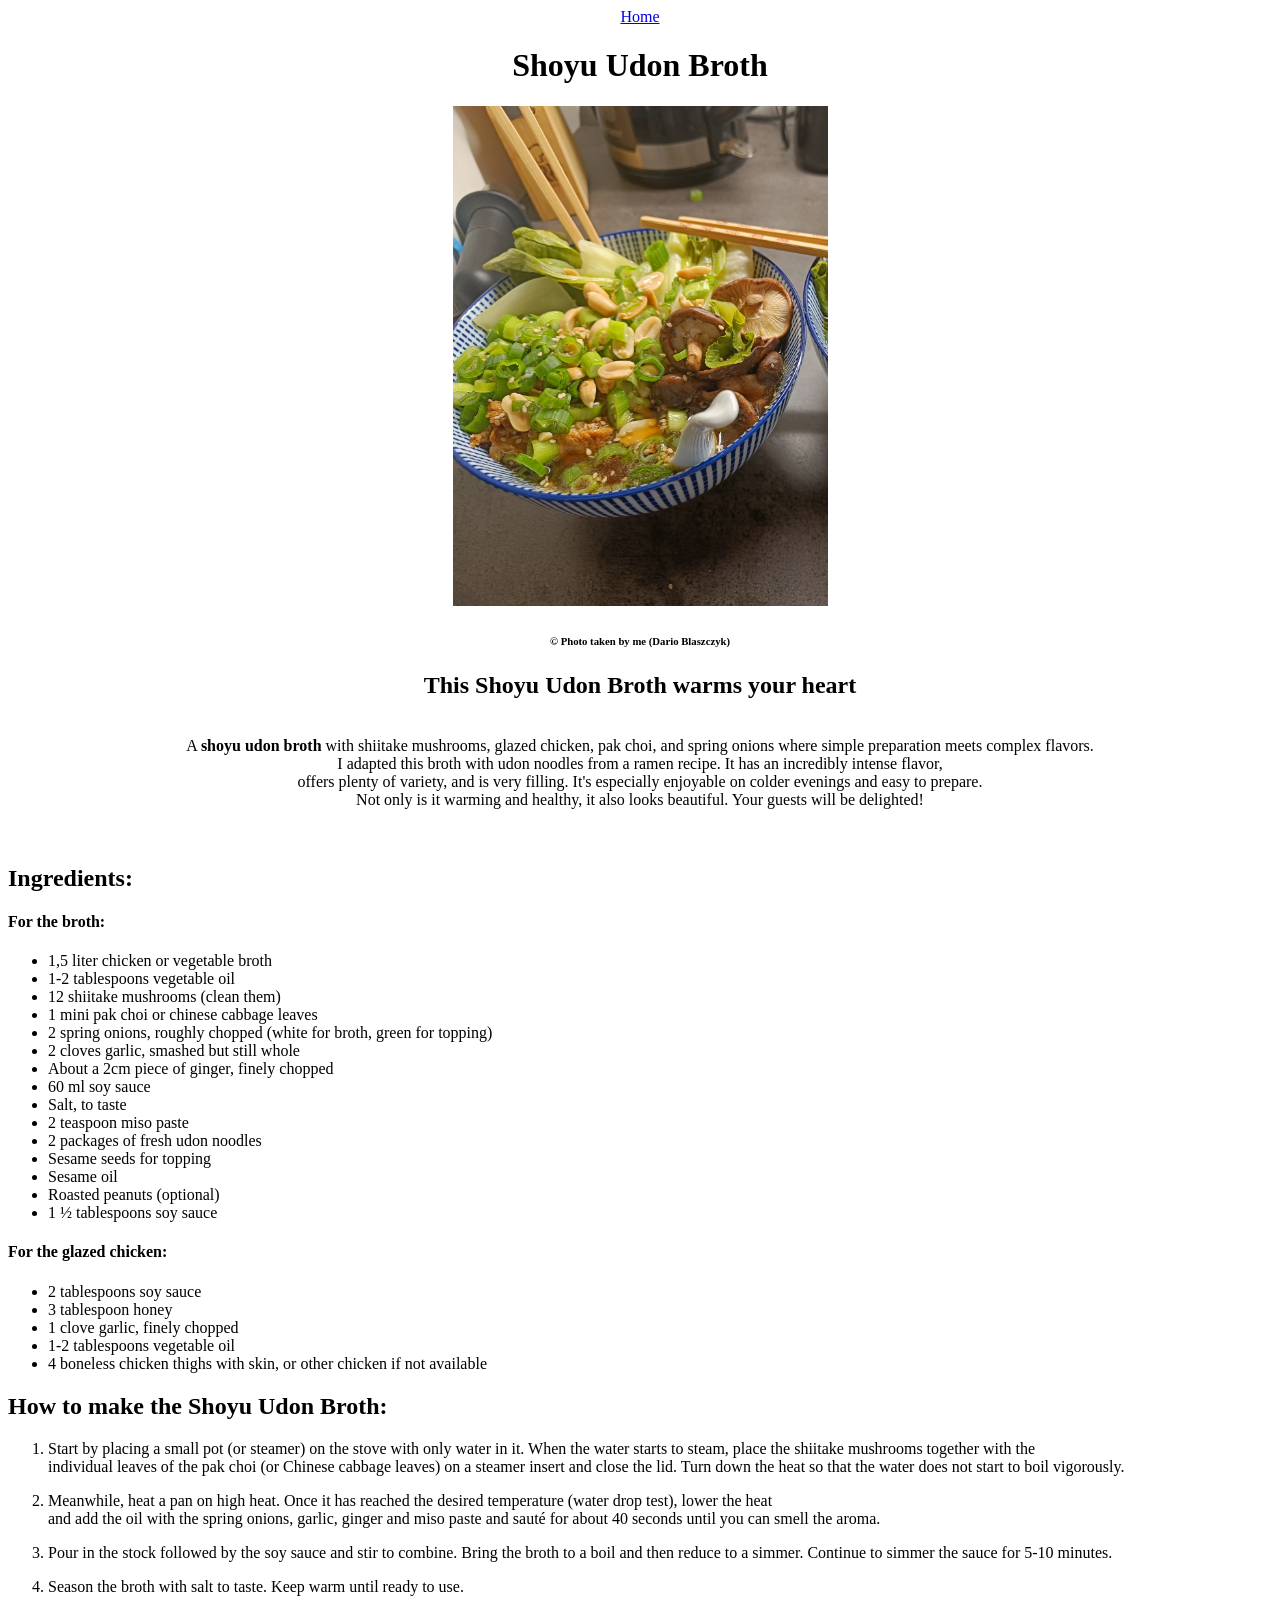
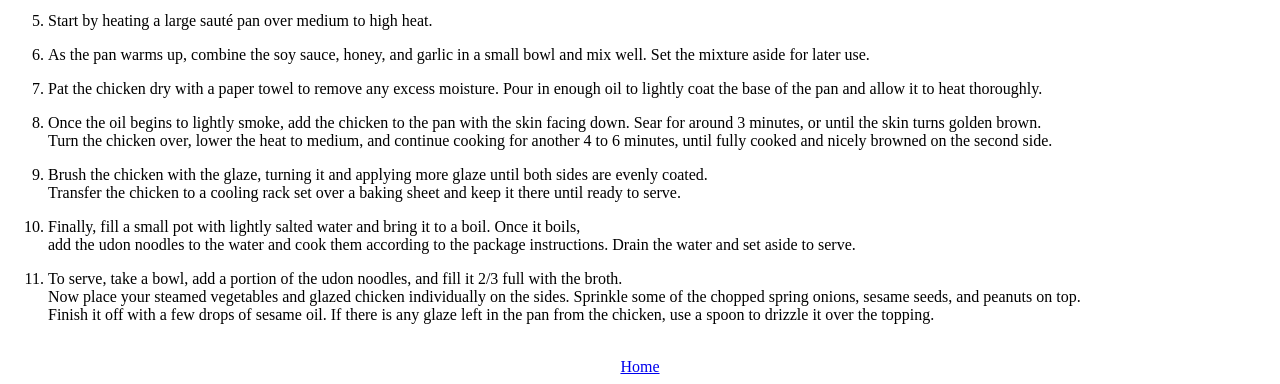
==== recipes/shoyu-udon.html @ f96a6ab4 "Update index, add shoyu recipe" ====
<!DOCTYPE html>
<html lang="en">
<head>
    <meta charset="UTF-8">
    <meta name="viewport" content="width=device-width, initial-scale=1.0">
    <title>Shoyu Udon Broth</title>
</head>
<body>
    <div style="text-align: center;"><a href="../index.html">Home</a>
    <br>
    <h1>Shoyu Udon Broth</h1>

<!-- Add seperators with CSS in body -->

    <img src="../images/shoyu-udon.webp" alt="Shoyu Udon Broth with shiitake mushrooms, glazed chicken, pak choi, and spring onions" height="500" width="375">
    <h6> © Photo taken by me (Dario Blaszczyk) </h6>

    <h2>This <strong>Shoyu Udon Broth</strong> warms your heart</h2>

    <br>A <strong>shoyu udon broth</strong> with shiitake mushrooms, glazed chicken, pak choi, and spring onions where simple preparation meets complex flavors.
        
    <br>I adapted this broth with udon noodles from a ramen recipe. It has an incredibly intense flavor, 
    <br>offers plenty of variety, and is very filling. It's especially enjoyable on colder evenings and easy to prepare.
    <br>Not only is it warming and healthy, it also looks beautiful. Your guests will be delighted!</div>
    <br>
    <br>
    <h2>Ingredients:</h2>
    <h4>For the broth: </h4>

<ul>
    <li> 1,5 liter chicken or vegetable broth</li>
    <li> 1-2 tablespoons vegetable oil</li>
    <li> 12 shiitake mushrooms (clean them)</li>
    <li> 1 mini pak choi or chinese cabbage leaves</li>
    <li> 2 spring onions, roughly chopped (white for broth, green for topping)</li>
    <li> 2 cloves garlic, smashed but still whole</li>
    <li> About a 2cm piece of ginger, finely chopped</li>
    <li> 60 ml soy sauce</li>
    <li> Salt, to taste</li>
    <li> 2 teaspoon miso paste</li>
    <li> 2 packages of fresh udon noodles</li>
    <li> Sesame seeds for topping</li>            
    <li> Sesame oil</li>
    <li> Roasted peanuts (optional)</li>
    <li> 1 ½ tablespoons soy sauce</li>
</ul>
    
    <h4>For the glazed chicken: </h4>
<ul>    
    <li> 2 tablespoons soy sauce</li>
    <li> 3 tablespoon honey</li>
    <li> 1 clove garlic, finely chopped</li>
    <li> 1-2 tablespoons vegetable oil</li>
    <li> 4 boneless chicken thighs with skin, or other chicken if not available</li>
</ul>

    <h2>How to make the Shoyu Udon Broth:</h2>

<ol>
    <li>Start by placing a small pot (or steamer) on the stove with only water in it. When the water starts to steam, place the shiitake mushrooms together with the  
    <br>individual leaves of the pak choi (or Chinese cabbage leaves) on a steamer insert and close the lid. Turn down the heat so that the water does not start to boil vigorously.</br></li></p>
    <p><li>Meanwhile, heat a pan on high heat. Once it has reached the desired temperature (water drop test), lower the heat 
    <br>and add the oil with the spring onions, garlic, ginger and miso paste and sauté for about 40 seconds until you can smell the aroma.</br></li></p>
    <p><li>Pour in the stock followed by the soy sauce and stir to combine. Bring the broth to a boil and then reduce to a simmer. Continue to simmer the sauce for 5-10 minutes. </li></p>
    <p><li>Season the broth with salt to taste. Keep warm until ready to use.</li></p>
    <p><li>Start by heating a large sauté pan over medium to high heat.</li></p>
    <p><li>As the pan warms up, combine the soy sauce, honey, and garlic in a small bowl and mix well. Set the mixture aside for later use.</li></p>
    <p><li>Pat the chicken dry with a paper towel to remove any excess moisture. Pour in enough oil to lightly coat the base of the pan and allow it to heat thoroughly.</li></p>
    <p><li>Once the oil begins to lightly smoke, add the chicken to the pan with the skin facing down. Sear for around 3 minutes, or until the skin turns golden brown. 
    <br>Turn the chicken over, lower the heat to medium, and continue cooking for another 4 to 6 minutes, until fully cooked and nicely browned on the second side.</br></li></p>
    <p><li>Brush the chicken with the glaze, turning it and applying more glaze until both sides are evenly coated. 
    <br>Transfer the chicken to a cooling rack set over a baking sheet and keep it there until ready to serve.</li></p>
    <p><li>Finally, fill a small pot with lightly salted water and bring it to a boil. Once it boils, 
    <br>add the udon noodles to the water and cook them according to the package instructions. Drain the water and set aside to serve.</li></p>    
    <p><li>To serve, take a bowl, add a portion of the udon noodles, and fill it 2/3 full with the broth. 
    <br>Now place your steamed vegetables and glazed chicken individually on the sides. Sprinkle some of the chopped spring onions, sesame seeds, and peanuts on top. 
    <br>Finish it off with a few drops of sesame oil. If there is any glaze left in the pan from the chicken, use a spoon to drizzle it over the topping.</li></p>
</ol>


    <br><div style="text-align: center;"><a href="../index.html">Home</a>

</body>
</html>
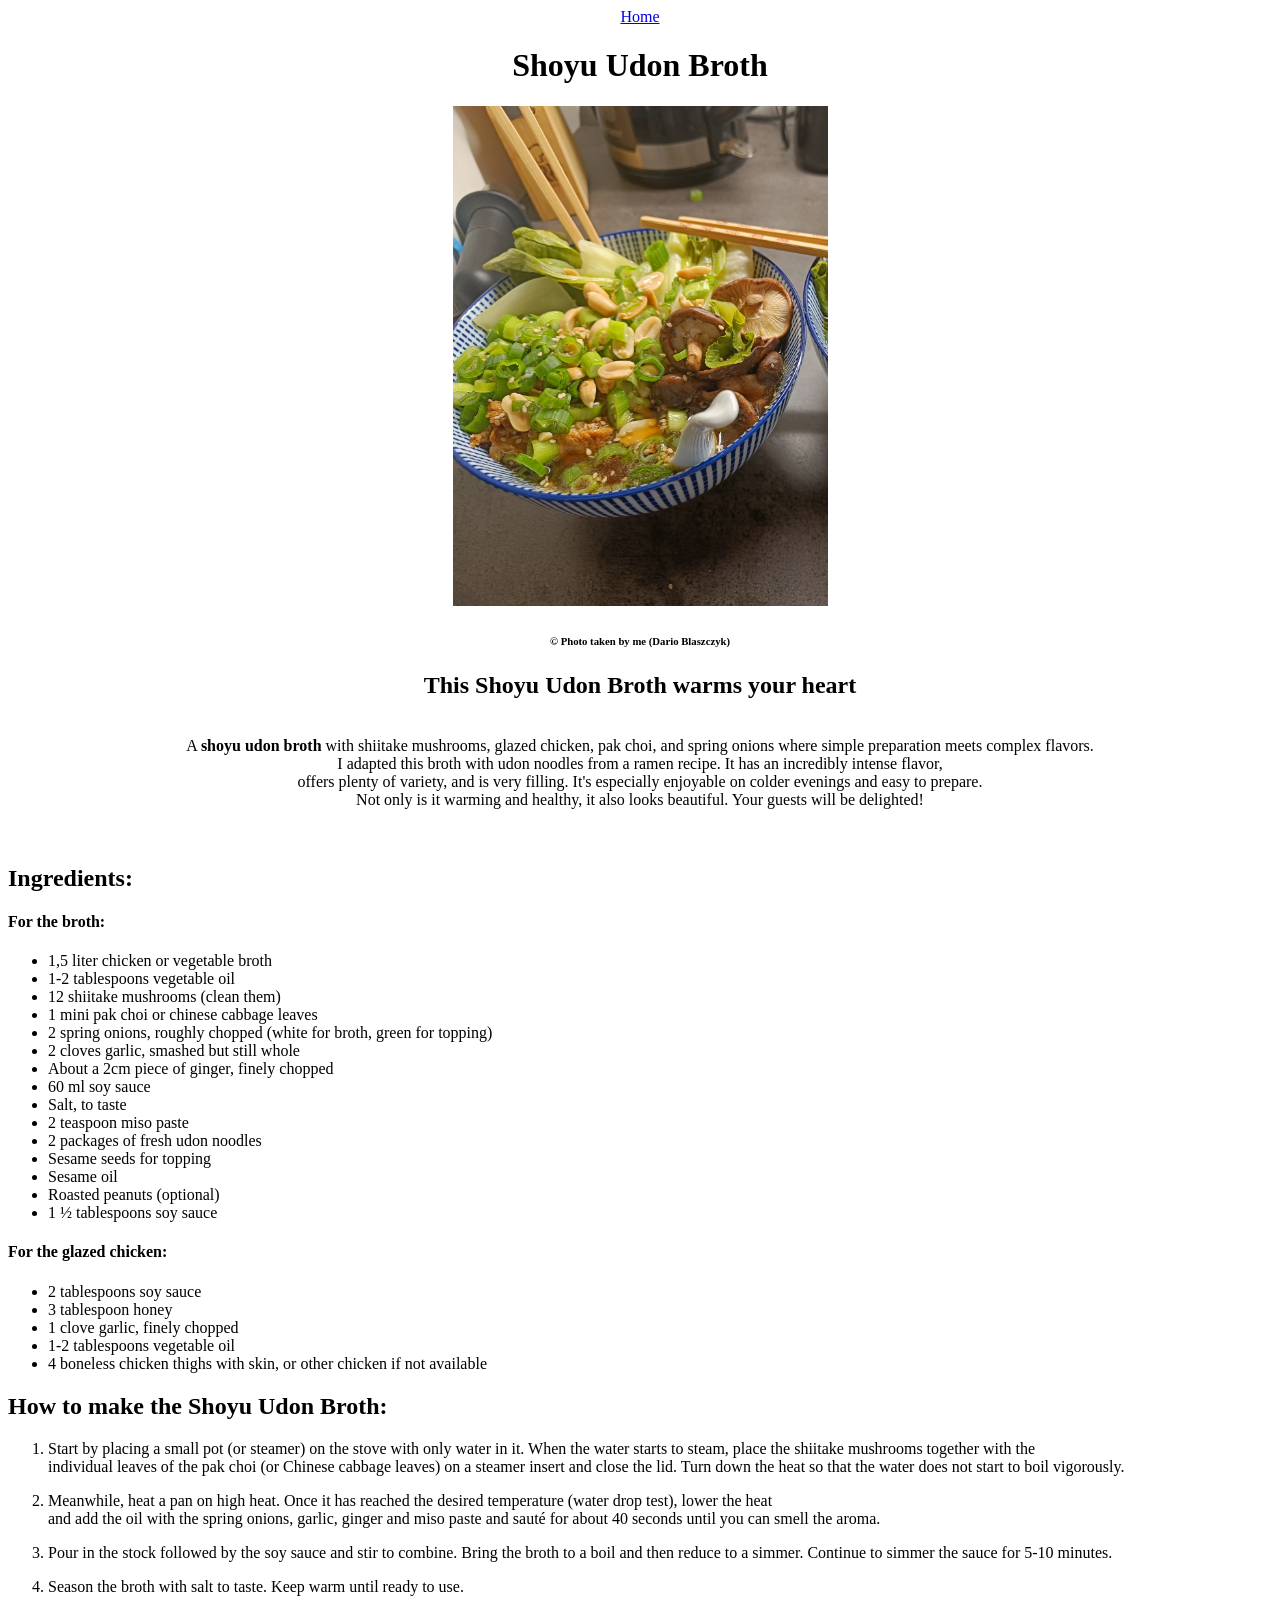
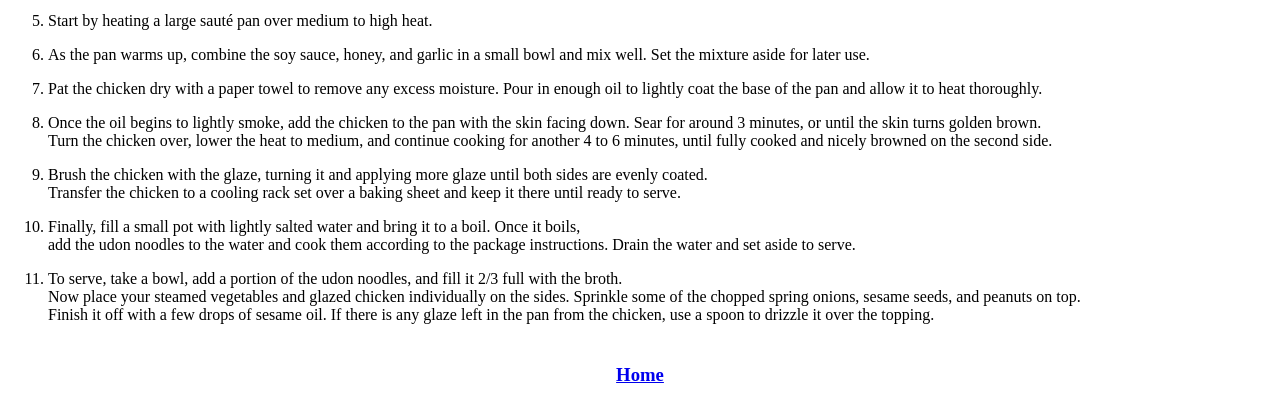
==== commit 67aa673e: "Add h tags to links" ====
--- a/recipes/shoyu-udon.html
+++ b/recipes/shoyu-udon.html
@@ -78,7 +78,7 @@
 </ol>
 
 
-    <br><div style="text-align: center;"><a href="../index.html">Home</a>
+    <h3><br><div style="text-align: center;"><a href="../index.html">Home</a></h3></div>
 
 </body>
 </html>
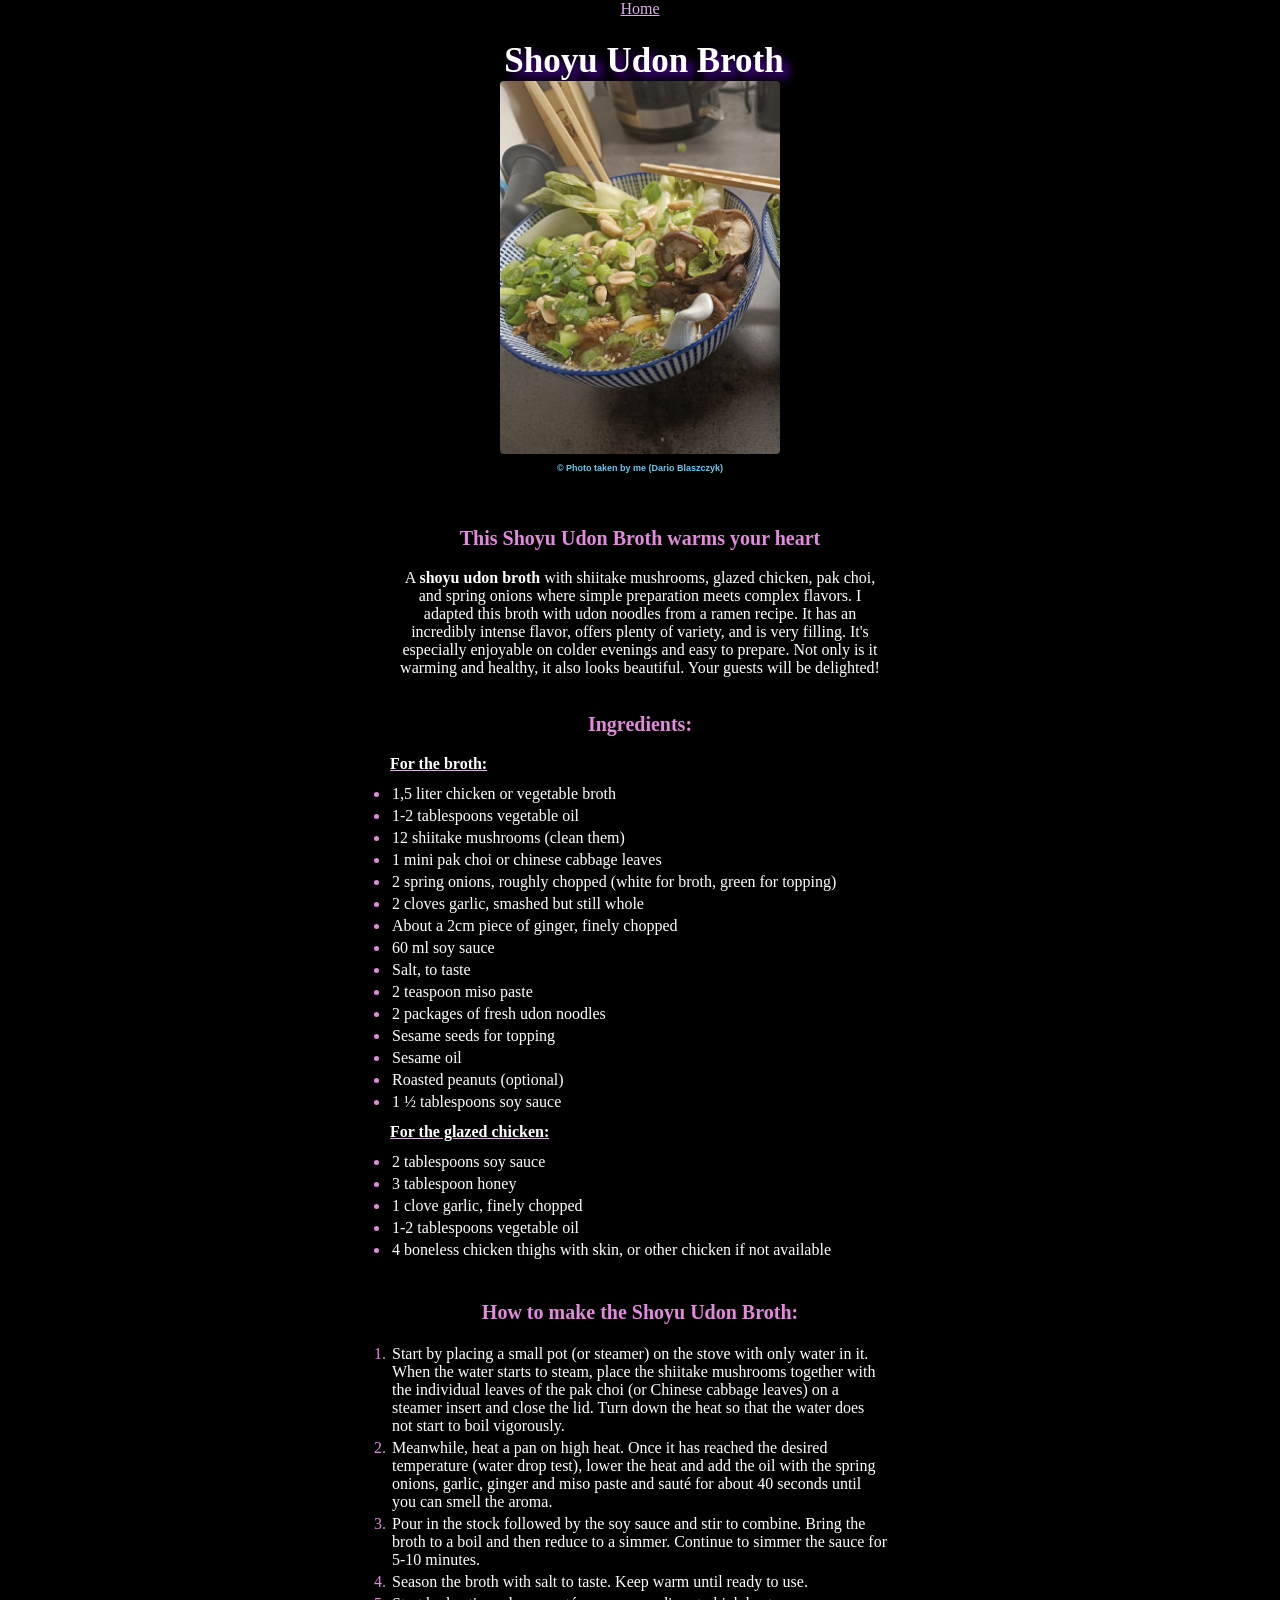
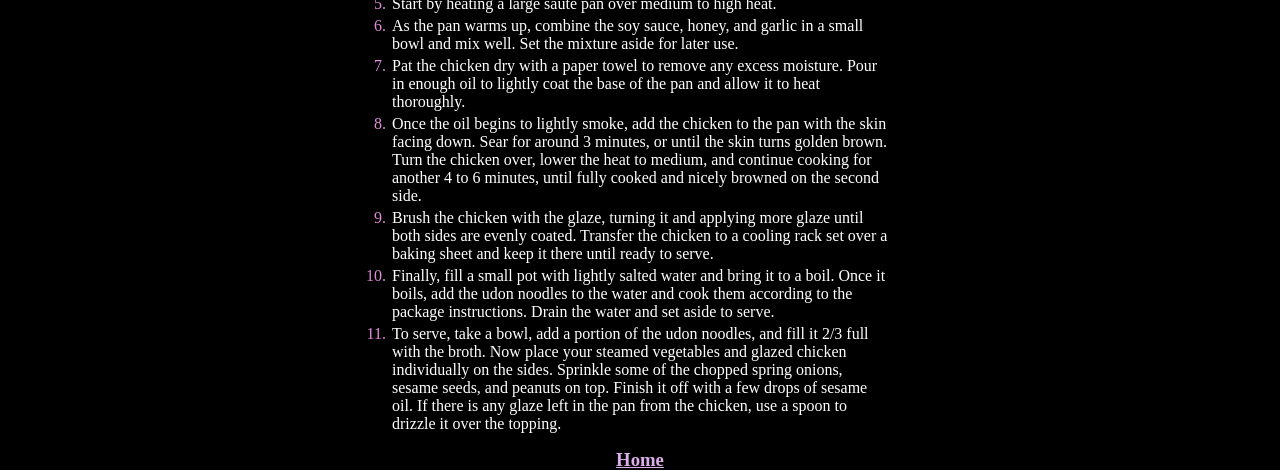
==== commit 86b936ab: "Change everything else with external CSS +fix bugs Change all .html sites to external CSS. Fix all t" ====
--- a/recipes/shoyu-udon.html
+++ b/recipes/shoyu-udon.html
@@ -4,26 +4,37 @@
     <meta charset="UTF-8">
     <meta name="viewport" content="width=device-width, initial-scale=1.0">
     <title>Shoyu Udon Broth</title>
+    <link rel="stylesheet" href="recipe-style.css">
 </head>
+
 <body>
-    <div style="text-align: center;"><a href="../index.html">Home</a>
-    <br>
-    <h1>Shoyu Udon Broth</h1>
+        <a href="../index.html">Home</a>
+   
+<div class="recipes">
+    <div class="recipe-menu">    
+        <h1>
+            Shoyu Udon Broth
+        </h1>
+        <img src="../images/shoyu-udon.webp" alt="Shoyu Udon Broth with shiitake mushrooms, glazed chicken, pak choi, and spring onions">
+    </div>
+</div>
 
-<!-- Add seperators with CSS in body -->
+<h6> © Photo taken by me (Dario Blaszczyk) </h6>
 
-    <img src="../images/shoyu-udon.webp" alt="Shoyu Udon Broth with shiitake mushrooms, glazed chicken, pak choi, and spring onions" height="500" width="375">
-    <h6> © Photo taken by me (Dario Blaszczyk) </h6>
+<div class="recipes">
+        <div class="recipe-menu">    
+            <h2>
+                This <strong>Shoyu Udon Broth</strong> warms your heart
+            </h2>
 
-    <h2>This <strong>Shoyu Udon Broth</strong> warms your heart</h2>
-
-    <br>A <strong>shoyu udon broth</strong> with shiitake mushrooms, glazed chicken, pak choi, and spring onions where simple preparation meets complex flavors.
+        A <strong>shoyu udon broth</strong> with shiitake mushrooms, glazed chicken, pak choi, and spring onions where simple preparation meets complex flavors.
         
-    <br>I adapted this broth with udon noodles from a ramen recipe. It has an incredibly intense flavor, 
-    <br>offers plenty of variety, and is very filling. It's especially enjoyable on colder evenings and easy to prepare.
-    <br>Not only is it warming and healthy, it also looks beautiful. Your guests will be delighted!</div>
-    <br>
-    <br>
+        I adapted this broth with udon noodles from a ramen recipe. It has an incredibly intense flavor, 
+        offers plenty of variety, and is very filling. It's especially enjoyable on colder evenings and easy to prepare.
+        Not only is it warming and healthy, it also looks beautiful. Your guests will be delighted!
+    </div>
+</div>
+    
     <h2>Ingredients:</h2>
     <h4>For the broth: </h4>
 
@@ -45,7 +56,8 @@
     <li> 1 ½ tablespoons soy sauce</li>
 </ul>
     
-    <h4>For the glazed chicken: </h4>
+<h4>For the glazed chicken: </h4>
+
 <ul>    
     <li> 2 tablespoons soy sauce</li>
     <li> 3 tablespoon honey</li>
@@ -58,27 +70,27 @@
 
 <ol>
     <li>Start by placing a small pot (or steamer) on the stove with only water in it. When the water starts to steam, place the shiitake mushrooms together with the  
-    <br>individual leaves of the pak choi (or Chinese cabbage leaves) on a steamer insert and close the lid. Turn down the heat so that the water does not start to boil vigorously.</br></li></p>
-    <p><li>Meanwhile, heat a pan on high heat. Once it has reached the desired temperature (water drop test), lower the heat 
-    <br>and add the oil with the spring onions, garlic, ginger and miso paste and sauté for about 40 seconds until you can smell the aroma.</br></li></p>
-    <p><li>Pour in the stock followed by the soy sauce and stir to combine. Bring the broth to a boil and then reduce to a simmer. Continue to simmer the sauce for 5-10 minutes. </li></p>
-    <p><li>Season the broth with salt to taste. Keep warm until ready to use.</li></p>
-    <p><li>Start by heating a large sauté pan over medium to high heat.</li></p>
-    <p><li>As the pan warms up, combine the soy sauce, honey, and garlic in a small bowl and mix well. Set the mixture aside for later use.</li></p>
-    <p><li>Pat the chicken dry with a paper towel to remove any excess moisture. Pour in enough oil to lightly coat the base of the pan and allow it to heat thoroughly.</li></p>
-    <p><li>Once the oil begins to lightly smoke, add the chicken to the pan with the skin facing down. Sear for around 3 minutes, or until the skin turns golden brown. 
-    <br>Turn the chicken over, lower the heat to medium, and continue cooking for another 4 to 6 minutes, until fully cooked and nicely browned on the second side.</br></li></p>
-    <p><li>Brush the chicken with the glaze, turning it and applying more glaze until both sides are evenly coated. 
-    <br>Transfer the chicken to a cooling rack set over a baking sheet and keep it there until ready to serve.</li></p>
-    <p><li>Finally, fill a small pot with lightly salted water and bring it to a boil. Once it boils, 
-    <br>add the udon noodles to the water and cook them according to the package instructions. Drain the water and set aside to serve.</li></p>    
-    <p><li>To serve, take a bowl, add a portion of the udon noodles, and fill it 2/3 full with the broth. 
-    <br>Now place your steamed vegetables and glazed chicken individually on the sides. Sprinkle some of the chopped spring onions, sesame seeds, and peanuts on top. 
-    <br>Finish it off with a few drops of sesame oil. If there is any glaze left in the pan from the chicken, use a spoon to drizzle it over the topping.</li></p>
+    individual leaves of the pak choi (or Chinese cabbage leaves) on a steamer insert and close the lid. Turn down the heat so that the water does not start to boil vigorously.</li>
+    <li>Meanwhile, heat a pan on high heat. Once it has reached the desired temperature (water drop test), lower the heat 
+    and add the oil with the spring onions, garlic, ginger and miso paste and sauté for about 40 seconds until you can smell the aroma.</li>
+    <li>Pour in the stock followed by the soy sauce and stir to combine. Bring the broth to a boil and then reduce to a simmer. Continue to simmer the sauce for 5-10 minutes. </li>
+    <li>Season the broth with salt to taste. Keep warm until ready to use.</li>
+    <li>Start by heating a large sauté pan over medium to high heat.</li>
+    <li>As the pan warms up, combine the soy sauce, honey, and garlic in a small bowl and mix well. Set the mixture aside for later use.</li>
+    <li>Pat the chicken dry with a paper towel to remove any excess moisture. Pour in enough oil to lightly coat the base of the pan and allow it to heat thoroughly.</li>
+    <li>Once the oil begins to lightly smoke, add the chicken to the pan with the skin facing down. Sear for around 3 minutes, or until the skin turns golden brown. 
+    Turn the chicken over, lower the heat to medium, and continue cooking for another 4 to 6 minutes, until fully cooked and nicely browned on the second side.</li>
+    <li>Brush the chicken with the glaze, turning it and applying more glaze until both sides are evenly coated. 
+    Transfer the chicken to a cooling rack set over a baking sheet and keep it there until ready to serve.</li>
+    <li>Finally, fill a small pot with lightly salted water and bring it to a boil. Once it boils, 
+    add the udon noodles to the water and cook them according to the package instructions. Drain the water and set aside to serve.</li>    
+    <li>To serve, take a bowl, add a portion of the udon noodles, and fill it 2/3 full with the broth. 
+    Now place your steamed vegetables and glazed chicken individually on the sides. Sprinkle some of the chopped spring onions, sesame seeds, and peanuts on top. 
+    Finish it off with a few drops of sesame oil. If there is any glaze left in the pan from the chicken, use a spoon to drizzle it over the topping.</li>
 </ol>
 
 
-    <h3><br><div style="text-align: center;"><a href="../index.html">Home</a></h3></div>
+<h3><a href="../index.html">Home</a></h3>
 
 </body>
 </html>
--- a/recipes/recipe-style.css
+++ b/recipes/recipe-style.css
@@ -0,0 +1,92 @@
+* {
+    padding: 0;
+    margin: 0  auto;
+    width: 500px;
+    box-sizing: border-box;
+}
+
+body {
+    background-color: rgb(0, 0, 0);
+    background-position: center;
+    background-size: auto;
+    color: white;
+}
+
+h1, h2, h3, h4, h5, h6 {
+    font-family: times ,sans-serif;
+    line-height: 1.1;
+    text-align: center;
+}
+
+h1 {
+    color: rgb(255, 255, 255);
+    filter: drop-shadow(6px 6px 4px #5306ac);
+    font-size: 35px;
+}
+
+h2 {
+    color: rgb(226, 138, 219);
+    font-weight: bolder;
+    font-size: 20px;
+    width: 450px;
+    padding-top: 30px;
+    margin: auto;
+    margin-bottom: 20px;
+}
+
+h3 {
+    margin-top: 15px;
+}
+
+h4 {
+    margin-bottom: 10px;
+    text-align: left;
+    text-decoration: underline rgb(219, 173, 233);
+}
+
+h6 {
+    margin-top: 2px;
+    font-family: sans-serif;
+    font-size: xx-small;
+    color: #67c8ee;
+}
+
+a {
+    text-decoration-thickness: from-font;
+    color:rgb(219, 173, 233);
+    display: block;
+    text-align: center;
+}
+
+img {
+    width: 280px;
+    height: 373px;
+    border-radius: 4px;
+    filter: saturate(65%);
+}
+
+.recipes {
+    display: flex;
+    justify-content: center;
+    gap: 20px;
+    margin-top: 20px;
+    margin-bottom: 2px;
+}
+
+.recipe-menu {
+    text-align: center;
+    padding: 4px; 
+}
+
+
+li::marker {
+color: rgb(226, 138, 219);
+}
+
+li {
+padding: 2px;
+}
+
+ul, ol {
+margin-bottom: 10px;
+}
